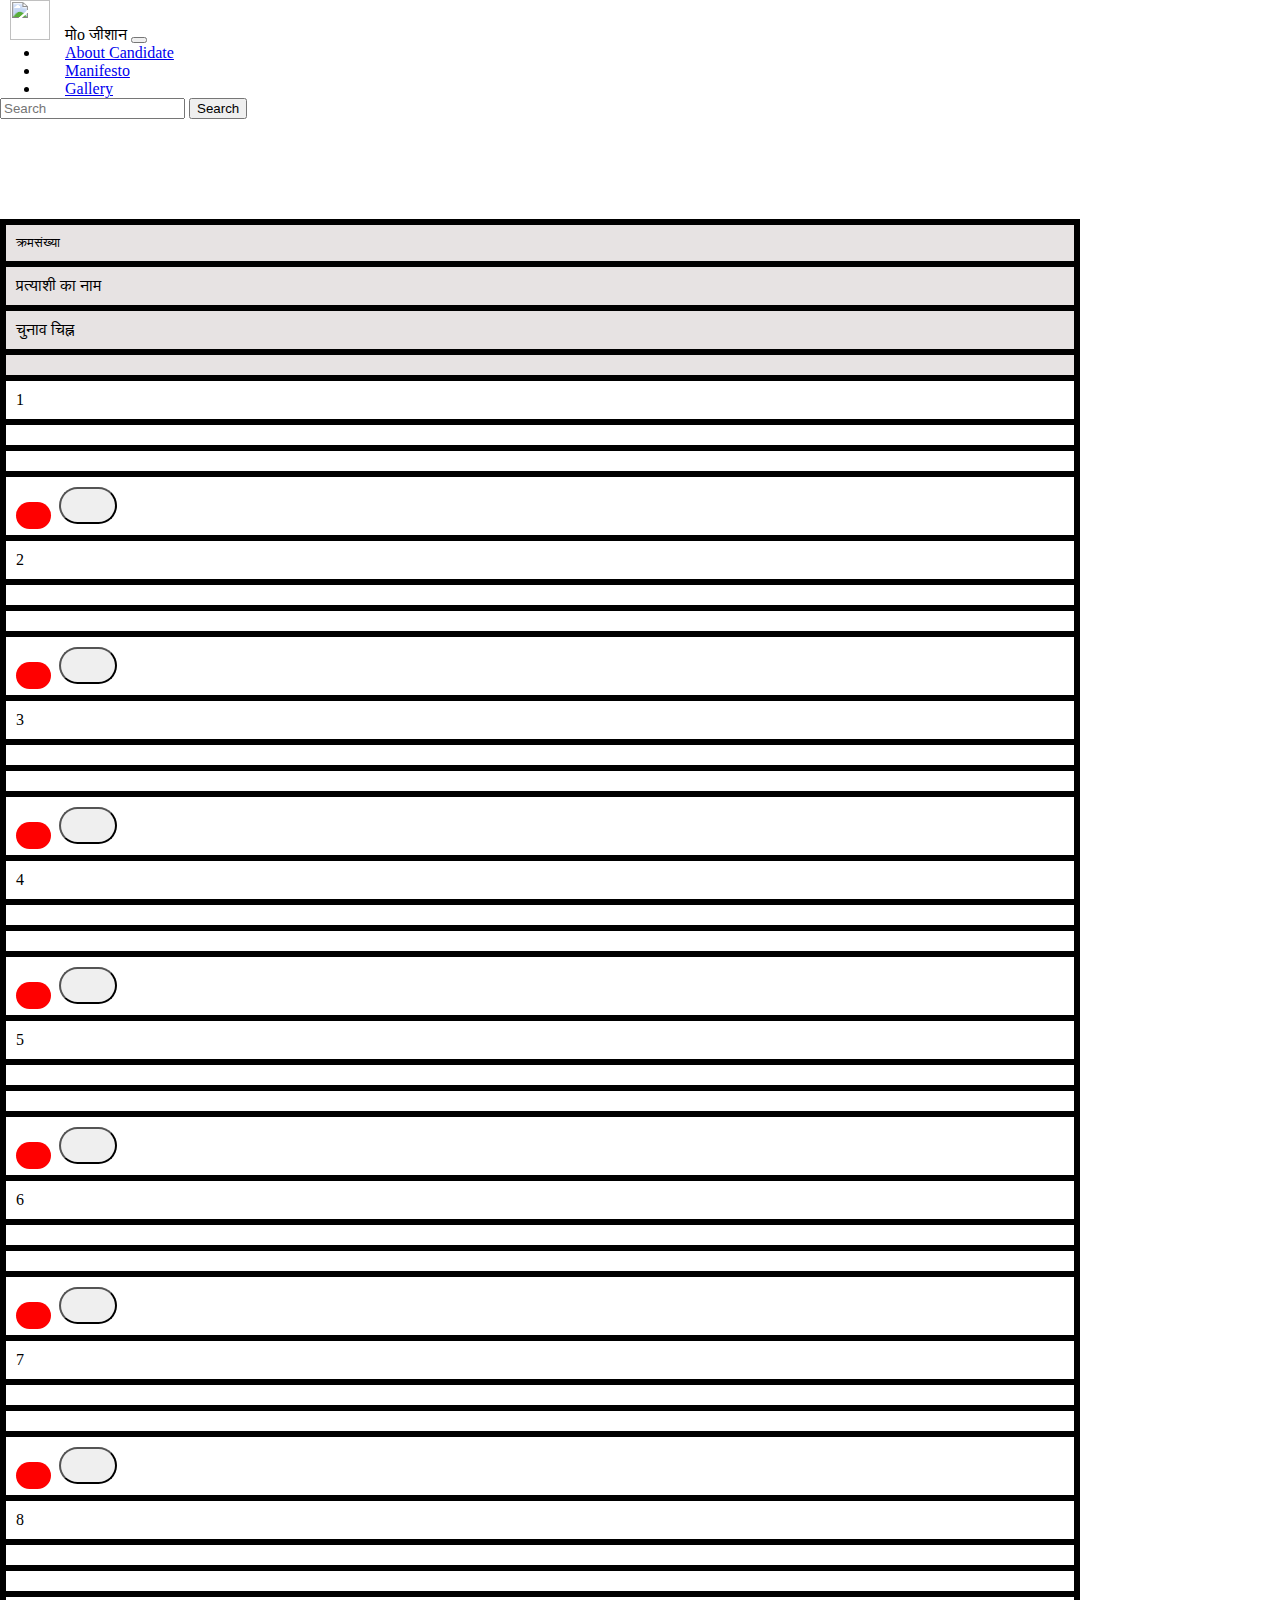
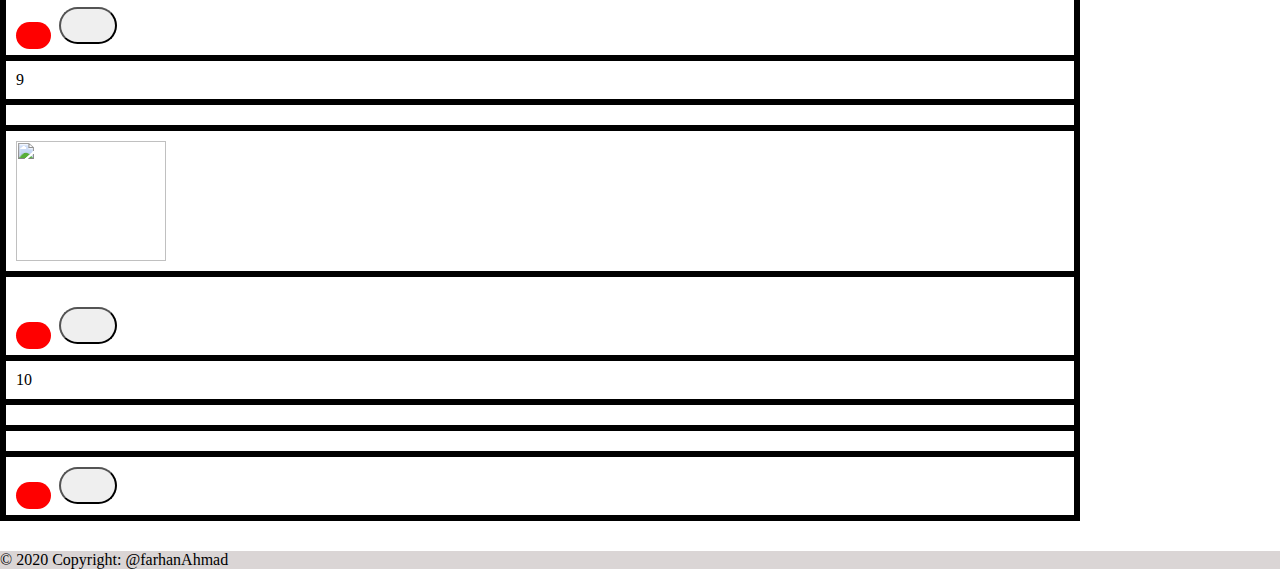
==== index.html @ 6adc9fa5 "Add files via upload" ====
<!DOCTYPE html>
<html lang="en">
  <head>
    <meta charset="UTF-8" />
    <meta http-equiv="X-UA-Compatible" content="IE=edge" />
    <!-- <meta name="viewport" content="width=device-width, initial-scale=1.0" /> -->

    <meta
      name="viewport"
      content="width=device-width, initial-scale=1, shrink-to-fit=no"
    />
    <title>Electronic Voting Machine</title>
    <!-- <link rel="stylesheet" href="css/bootstrap.css" /> -->
    <link
      href="https://cdn.jsdelivr.net/npm/bootstrap@5.1.3/dist/css/bootstrap.min.css"
      rel="stylesheet"
      integrity="sha384-1BmE4kWBq78iYhFldvKuhfTAU6auU8tT94WrHftjDbrCEXSU1oBoqyl2QvZ6jIW3"
      crossorigin="anonymous"
    />
    <script
      src="https://cdn.jsdelivr.net/npm/bootstrap@5.1.3/dist/js/bootstrap.bundle.min.js"
      integrity="sha384-ka7Sk0Gln4gmtz2MlQnikT1wXgYsOg+OMhuP+IlRH9sENBO0LRn5q+8nbTov4+1p"
      crossorigin="anonymous"
    ></script>
    <link rel="stylesheet" href="style.css" />
  </head>
  <body>
    <nav class="navbar fixed-top navbar-expand-lg navbar-dark bg-dark">
      <div class="container-fluid">
        <a1 class="navbar-brand" href="#"
          ><img id="logo" src="image/mango_icon.png" class="ml" alt="" />मोo
          जीशान</a1
        >
        <button
          class="navbar-toggler"
          type="button"
          data-bs-toggle="collapse"
          data-bs-target="#navbarSupportedContent"
          aria-controls="navbarSupportedContent"
          aria-expanded="false"
          aria-label="Toggle navigation"
        >
          <span1 class="navbar-toggler-icon"></span1>
        </button>
        <div class="collapse navbar-collapse" id="navbarSupportedContent">
          <ul class="navbar-nav me-auto mb-2 mb-lg-0">
            <li class="nav-item">
              <a
                class="nav-link active"
                aria-current="page"
                href="AboutCandidate.html"
                >About Candidate</a
              >
            </li>
            <li class="nav-item">
              <a class="nav-link active" href="Manifesto.html">Manifesto</a>
            </li>

            <li class="nav-item">
              <a class="nav-link active" href="Gallery.html">Gallery</a>
            </li>
          </ul>
          <form class="d-flex">
            <input
              class="form-control me-2"
              type="search"
              placeholder="Search"
              aria-label="Search"
            />
            <button class="btn2 btn-outline-success" type="submit">
              Search
            </button>
          </form>
        </div>
      </div>
    </nav>


    <div class="container">
      <div class="row" id="kohli">
        <div class="col-1" id="virat">क्रमसंख्या</div>
        <div class="col-4">प्रत्याशी का नाम</div>
        <div class="col-3">चुनाव चिह्न</div>
        <div class="col-4"></div>
      </div>
      <div class="row">
        <div class="col-1">1</div>
        <div class="col-4"></div>
        <div class="col-3"></div>
        <div class="col-4">
          <div class="light">
            <span></span><button class="btn btn-primary"></button>
          </div>
        </div>
      </div>
      <div class="row">
        <div class="col-1">2</div>
        <div class="col-4"></div>
        <div class="col-3"></div>
        <div class="col-4">
          <div class="light">
            <span></span><button class="btn btn-primary"></button>
          </div>
        </div>
      </div>

      <div class="row">
        <div class="col-1">3</div>
        <div class="col-4"></div>
        <div class="col-3"></div>
        <div class="col-4">
          <div class="light">
            <span></span><button class="btn btn-primary"></button>
          </div>
        </div>
      </div>
      <div class="row">
        <div class="col-1">4</div>
        <div class="col-4"></div>
        <div class="col-3"></div>
        <div class="col-4">
          <div class="light">
            <span></span><button class="btn btn-primary"></button>
          </div>
        </div>
      </div>
      <div class="row">
        <div class="col-1">5</div>
        <div class="col-4"></div>
        <div class="col-3"></div>
        <div class="col-4">
          <div class="light">
            <span></span><button class="btn btn-primary"></button>
          </div>
        </div>
      </div>
      <div class="row">
        <div class="col-1">6</div>
        <div class="col-4"></div>
        <div class="col-3"></div>
        <div class="col-4">
          <div class="light">
            <span></span><button class="btn btn-primary"></button>
          </div>
        </div>
      </div>
      <div class="row">
        <div class="col-1">7</div>
        <div class="col-4"></div>
        <div class="col-3"></div>
        <div class="col-4">
          <div class="light">
            <span></span><button class="btn btn-primary"></button>
          </div>
        </div>
      </div>
      <div class="row">
        <div class="col-1">8</div>
        <div class="col-4"></div>
        <div class="col-3"></div>
        <div class="col-4">
          <div class="light">
            <span></span><button class="btn btn-primary"></button>
          </div>
        </div>
      </div>
      <div class="row">
        <div class="col-1">9</div>
        <div class="col-4"></div>
        <div class="col-3"><img src="image/image2.jpg" alt="" /></div>
        <div class="col-4">
          <div class="light2">
            <span></span
            ><audio
              id="sound1"
              src="ding-sound-effect_2.mp3"
              preload="auto"
            ></audio>
            <button
              class="btn btn-primary"
              onclick="document.getElementById('sound1').play();"
            ></button>
          </div>
        </div>
      </div>
      <div class="row">
        <div class="col-1">10</div>
        <div class="col-4"></div>
        <div class="col-3"></div>
        <div class="col-4">
          <div class="light">
            <span></span><button class="btn btn-primary"></button>
          </div>
        </div>
      </div>
    </div>

    <!-- Footer -->
    <footer
      class="page-footer fixed-bottom font-small special-color-white pt-4"
    >
      <!-- Footer Elements -->
      <div class="container3">
        <div class="footer-copyright text-center">
          © 2020 Copyright: @farhanAhmad
        </div>
      </div>
    </footer>
    <!-- Footer -->
    <!-- jQuery first, then Popper.js, then Bootstrap JS. -->
    <script src="node_modules/jquery/dist/jquery.slim.min.js"></script>
    <script src="node_modules/popper.js/dist/umd/popper.min.js"></script>
    <script src="node_modules/bootstrap/dist/js/bootstrap.min.js"></script>
  </body>
</html>
---- style.css ----
*{
    margin:0px;
    margin:0px;
}
.container{
    border: 3px solid black;
    margin-right: 200px;
    margin-top:100px;
    margin-bottom: 30px;
    
    
}

.col-1,.col-4,.col-3{
    display: flex;
    border:3px solid black;
    padding: 10px;
    font-family:fantasy;
    
}

img{
    height: 120px;
    width: 150px;
    
}
#kohli{
    background-color:#e7e3e3;

}
.btn{
    margin-left:0.5rem;
    padding-top: 2rem;
    padding-left: 3rem;
    border-radius: 3rem;
    
    }


span{
    background-color: red;
    border-radius: 100px;
    padding: 5px;
    padding-left: 30px;
    }
.light2{
    
    margin-top: 20px;
} 


.navbar-brand{
    margin-left: 10px;
}

.nav-link{
    margin-left: 25px;
}


#logo{
    height: 40px;
    width: 40px;
    margin-right: 15px;
}

a:hover{
    background-color:rgb(114, 182, 114);
}

.container3{
    background-color: rgb(218, 213, 213);
    
}

#virat{
    font-size:small;
}
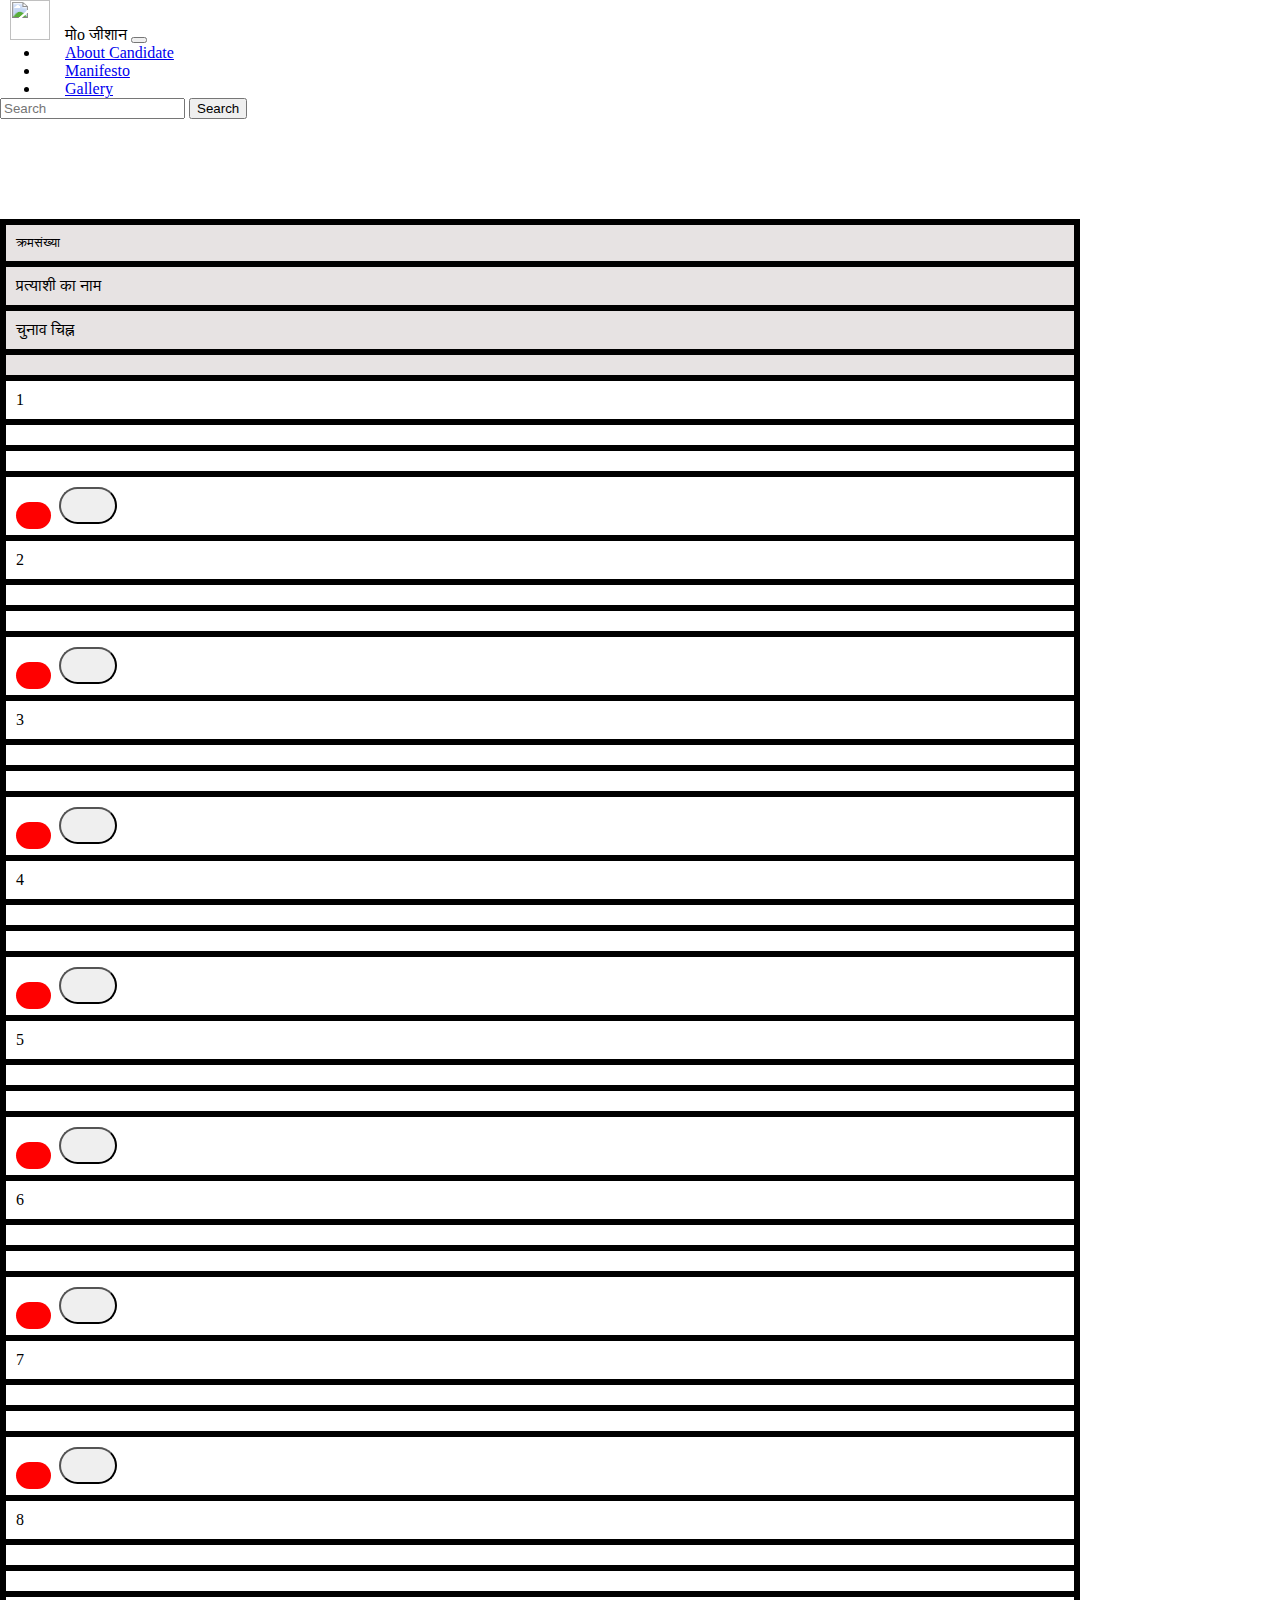
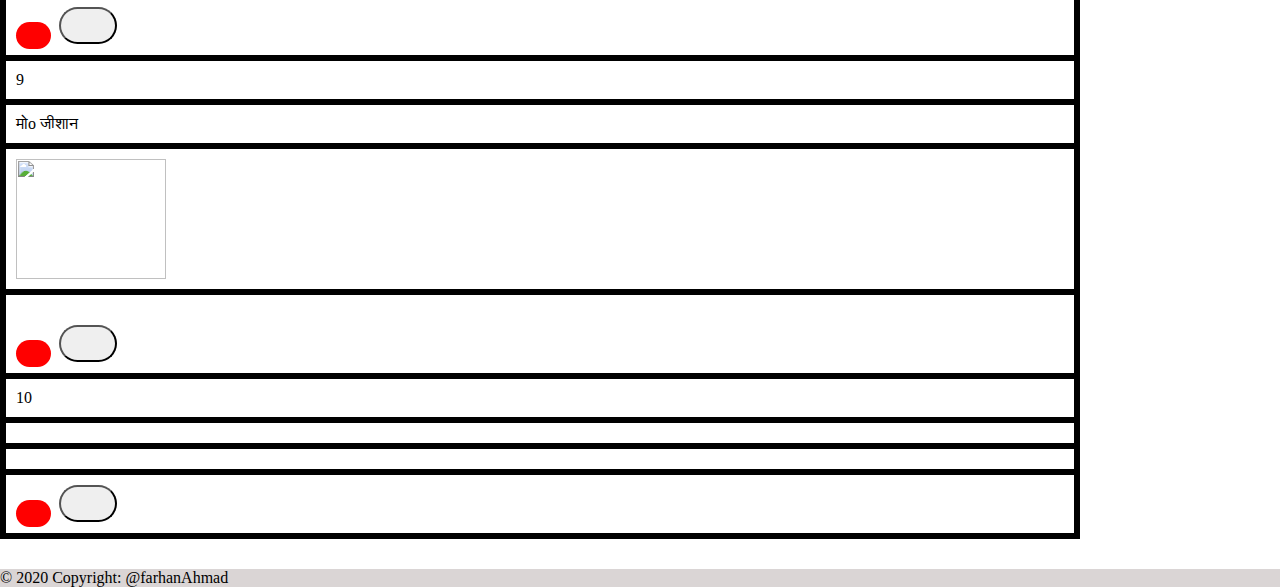
==== commit ab40931f: "Update index.html" ====
--- a/index.html
+++ b/index.html
@@ -166,7 +166,7 @@
       </div>
       <div class="row">
         <div class="col-1">9</div>
-        <div class="col-4"></div>
+        <div class="col-4">मोo जीशान</div>
         <div class="col-3"><img src="image/image2.jpg" alt="" /></div>
         <div class="col-4">
           <div class="light2">
